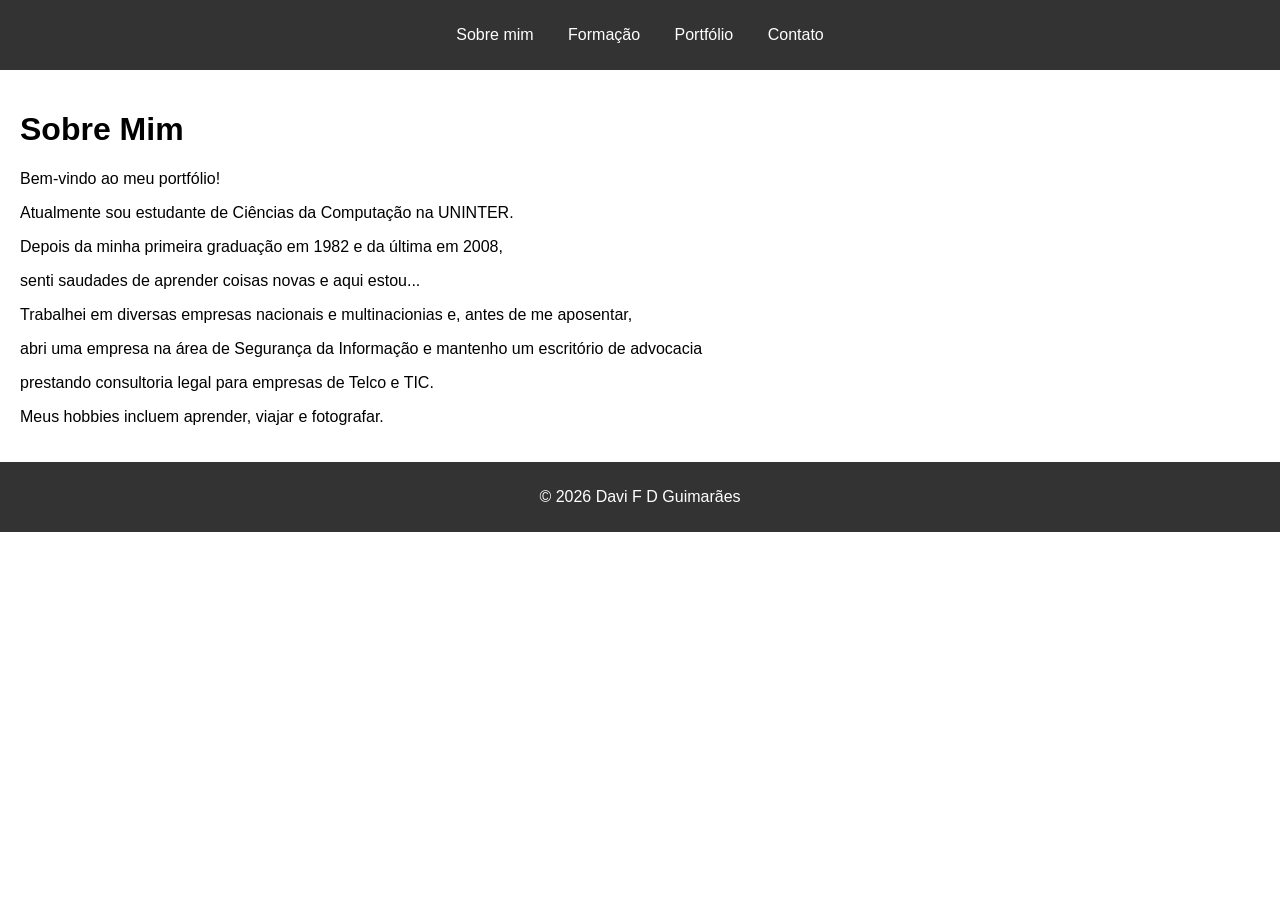
==== index.html @ 2b2901d3 "Add files via upload" ====
<!DOCTYPE html>
<html lang="pt-BR">
<head>
    <meta charset="UTF-8">
    <meta name="viewport" content="width=device-width, initial-scale=1.0">
    <title>Meu Portfólio</title>
    <link rel="stylesheet" href="styles.css">
</head>
<body>
    <header>
        <nav>
            <ul>
                <li><a href="index.html">Sobre mim</a></li>
                <li><a href="formacao.html">Formação</a></li>
                <li><a href="portfolio.html">Portfólio</a></li>
                <li><a href="contato.html">Contato</a></li>
            </ul>
        </nav>
    </header>
    <main>
        <h1>Sobre Mim</h1>
        <p>Bem-vindo ao meu portfólio!</p>
        <p>Atualmente sou estudante de Ciências da Computação na UNINTER.</p>
        <p>Depois da minha primeira graduação em 1982 e da última em 2008,</p>
        <p>senti saudades de aprender coisas novas e aqui estou...</p>
        <p>Trabalhei em diversas empresas nacionais e multinacionias e, antes de me aposentar,</p>
        <p>abri uma empresa na área de Segurança da Informação e mantenho um escritório de advocacia</p> 
        <p>prestando consultoria legal para empresas de Telco e TIC.</p>
        <p>Meus hobbies incluem aprender, viajar e fotografar.</p>
    </main>
    <footer>
        <p>&copy; 2026 Davi F D Guimarães</p>
    </footer>
</body>
</html>
---- styles.css ----
body {
    font-family: Arial, sans-serif;
    margin: 0;
    padding: 0;
}

header {
    background-color: #333;
    color: white;
    padding: 10px 0;
}

nav ul {
    list-style-type: none;
    padding: 0;
    text-align: center;
}

nav ul li {
    display: inline;
    margin: 0 15px;
}

nav ul li a {
    color: white;
    text-decoration: none;
}

nav ul li a:hover {
    text-decoration: underline;
}

main {
    padding: 20px;
}

footer {
    text-align: center;
    padding: 10px 0;
    background-color: #333;
    color: white;
    position: relative;
    bottom: 0;
    width: 100%;
}
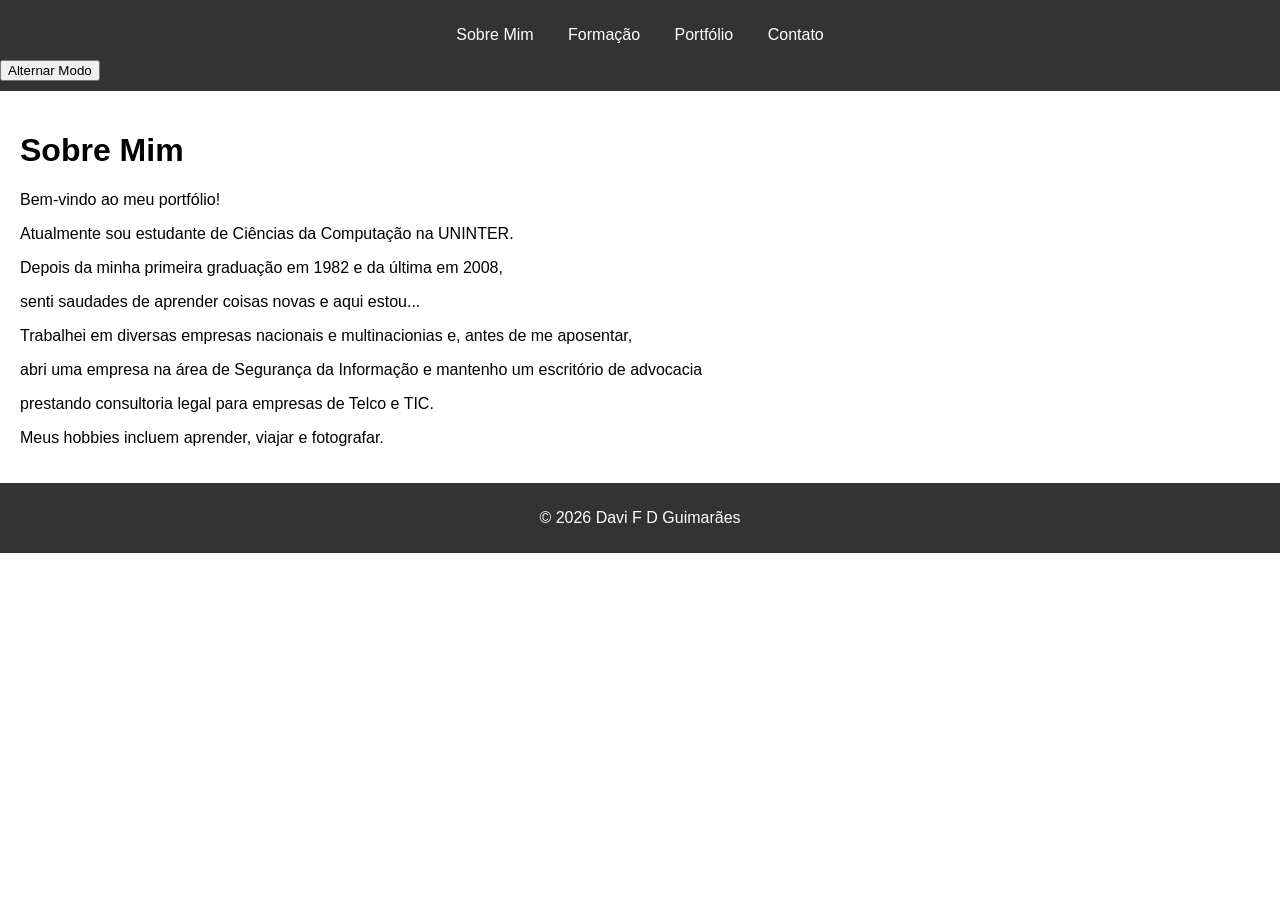
==== commit 373f9e53: "Add files via upload" ====
--- a/index.html
+++ b/index.html
@@ -3,18 +3,19 @@
 <head>
     <meta charset="UTF-8">
     <meta name="viewport" content="width=device-width, initial-scale=1.0">
-    <title>Meu Portfólio</title>
+    <title>Sobre Mim</title>
     <link rel="stylesheet" href="styles.css">
 </head>
 <body>
     <header>
         <nav>
             <ul>
-                <li><a href="index.html">Sobre mim</a></li>
+                <li><a href="index.html">Sobre Mim</a></li>
                 <li><a href="formacao.html">Formação</a></li>
                 <li><a href="portfolio.html">Portfólio</a></li>
                 <li><a href="contato.html">Contato</a></li>
             </ul>
+            <button id="toggle-theme">Alternar Modo</button>
         </nav>
     </header>
     <main>
@@ -31,5 +32,26 @@
     <footer>
         <p>&copy; 2026 Davi F D Guimarães</p>
     </footer>
+
+    <script>
+        const toggleThemeButton = document.getElementById('toggle-theme');
+        const body = document.body;
+
+        // Verifica se o tema foi salvo no localStorage
+        if (localStorage.getItem('theme') === 'dark') {
+            body.classList.add('dark');
+        }
+
+        toggleThemeButton.addEventListener('click', () => {
+            body.classList.toggle('dark');
+            
+            // Salva a preferência do tema no localStorage
+            if (body.classList.contains('dark')) {
+                localStorage.setItem('theme', 'dark');
+            } else {
+                localStorage.removeItem('theme');
+            }
+        });
+    </script>
 </body>
-</html>
+</html>
--- a/styles.css
+++ b/styles.css
@@ -2,6 +2,8 @@
     font-family: Arial, sans-serif;
     margin: 0;
     padding: 0;
+    background-color: #ffffff; /* Cor de fundo claro */
+    color: #000000; /* Cor do texto claro */
 }
 
 header {
@@ -43,3 +45,14 @@
     bottom: 0;
     width: 100%;
 }
+
+/* Estilos para o modo escuro */
+body.dark {
+    background-color: #121212; /* Cor de fundo escuro */
+    color: #ffffff; /* Cor do texto escuro */
+}
+
+body.dark header, 
+body.dark footer {
+    background-color: #1f1f1f; /* Cor de fundo do cabeçalho e rodapé escuros */
+}
